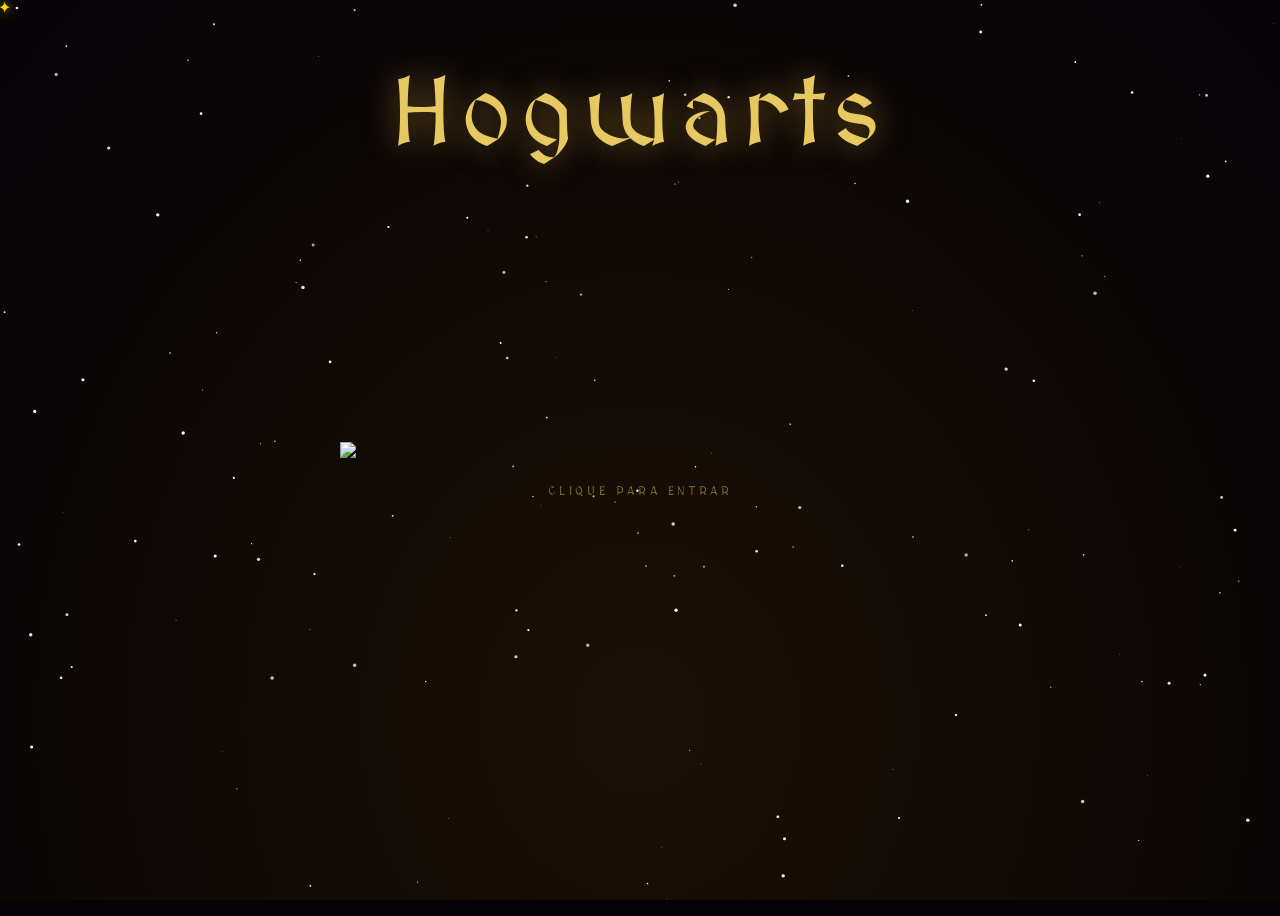
==== index.html @ 56f5f5bc "Add files via upload" ====
<!doctype html>
<html lang="en">
  <head>
    <meta charset="UTF-8" />
    <meta name="viewport" content="width=device-width, initial-scale=1.0" />
    <link href="https://fonts.googleapis.com/css2?family=MedievalSharp&display=swap" rel="stylesheet">
    <link rel="stylesheet" href="style.css" />
    <title>Document</title>
  </head>
  <body>
    <!-- CURSOR -->
    <div id="cursor"></div>

    <!-- NAV -->
    <nav id="nav">
      <button onclick="irPara('pg-personagens')">Personagens</button>
      <button onclick="irPara('pg-mapa')">Mapa do Maroto</button>
      <button onclick="irPara('pg-dementadores')">Dementadores</button>
      <button onclick="irPara('pg-virador')">Virador do Tempo</button>
      <button onclick="irPara('pg-timeline')">Timeline</button>
    </nav>

    <!-- ══ 1. ENTRADA ══ -->
    <div id="pg-entrada" class="pagina ativa">
      <canvas id="estrelas"></canvas>
      <div class="titulo-entrada">Hogwarts</div>
      <div id="porta-wrap" onclick="abrirPorta()">
        <div class="metade esquerda" id="esq">
          <img src="img/porta.png" />
        </div>
        <div class="metade direita" id="dir">
          <img src="img/porta.png" />
        </div>
        <div class="hint-porta">Clique para entrar</div>
      </div>
    </div>

    <!-- ══ 2. PERSONAGENS ══ -->

    <div id="pg-personagens" class="pagina">
      <h2>Personagens</h2>
      <div class="personagens-grid" id="grid-personagens"></div>
    </div>

    <!-- Modal personagem -->
    <div id="modal-personagem">
      <div class="modal-box">
        <button class="fechar" onclick="fecharModal()">✕</button>
        <span class="modal-emoji" id="modal-emoji"></span>
        <h3 id="modal-nome"></h3>
        <span class="modal-casa" id="modal-casa"></span>
        <p id="modal-desc"></p>
        <div class="modal-efeito" id="modal-efeito"></div>
      </div>
    </div>

    <!-- ══ 3. MAPA ══ -->
    <div id="pg-mapa" class="pagina">
      <h2>Mapa do Maroto</h2>
      <div id="frase-mapa"></div>
      <div id="mapa-container"></div>
    </div>
    <div id="tooltip-mapa">
      <h4 id="tt-nome"></h4>
      <p id="tt-desc"></p>
    </div>

    <!-- ══ 4. DEMENTADORES ══ -->
    <div id="pg-dementadores" class="pagina">
      <div class="nevoa-dement"></div>
      <button id="expecto-btn" onclick="expecto()">✦ Expecto Patronum ✦</button>
    </div>
    <div id="luz-patrono"></div>

    <!-- ══ 5. VIRADOR ══ -->
    <div id="pg-virador" class="pagina">
      <h2>Virador do Tempo</h2>
      <div class="virador-container">
        <div class="relogio">
          <div class="anel"></div>
          <div class="relogio-face">
            <div class="ponteiro ponteiro-hora"></div>
            <div class="ponteiro ponteiro-min"></div>
          </div>
        </div>
        <div class="livro">
          <div class="livro-capa"></div>
          <div class="pagina-virar"></div>
        </div>
      </div>
      <p
        style="
          color: #8070a0;
          font-size: 0.8rem;
          letter-spacing: 0.2em;
          text-align: center;
          max-width: 400px;
        "
      >
        "Hermione virou o relógio três vezes e o mundo girou ao contrário..."
      </p>
    </div>

    <!-- ══ 6. TIMELINE ══ -->
    <div id="pg-timeline" class="pagina">
      <h2> Linha do Tempo</h2>
      <div class="timeline" id="timeline"></div>
    </div>

    <script src="script.js"></script>
  </body>
</html>
---- style.css ----
* ══ RESET & BASE ══ */ * {
  margin: 0;
  padding: 0;
  box-sizing: border-box;
}
body {
  background: #050308;
  font-family: "Cinzel", serif;
  overflow: hidden;
  height: 100vh;
  cursor: none;
  font-family: 'MedievalSharp', serif;
}

/* ══ CURSOR VARINHA ══ */
#cursor {
  position: fixed;
  width: 20px;
  height: 20px;
  pointer-events: none;
  z-index: 9999;
  transform: translate(-50%, -50%);
}
#cursor::before {
  content: "✦";
  color: #ffd700;
  font-size: 16px;
  filter: drop-shadow(0 0 6px #ffd700);
}
.particula-cursor {
  position: fixed;
  pointer-events: none;
  z-index: 9998;
  border-radius: 50%;
  animation: fade-particula 0.8s ease-out forwards;
}
@keyframes fade-particula {
  0% {
    opacity: 1;
    transform: translate(-50%, -50%) scale(1);
  }
  100% {
    opacity: 0;
    transform: translate(-50%, -50%) scale(0);
  }
}

/* ══ PÁGINAS ══ */
.pagina {
  position: fixed;
  inset: 0;
  display: none;
  flex-direction: column;
  align-items: center;
  justify-content: center;
}
.pagina.ativa {
  display: flex;
}

/* ══ NAV ══ */
#nav {
  position: fixed;
  top: 0;
  left: 0;
  right: 0;
  z-index: 100;
  display: none;
  justify-content: center;
  gap: 1rem;
  padding: 12px;
  background: rgba(0, 0, 0, 0.6);
  backdrop-filter: blur(4px);
}
#nav button {
  background: none;
  border: 1px solid rgba(255, 200, 80, 0.4);
  color: #e8c860;
  font-family: "Cinzel", serif;
  font-size: 0.7rem;
  letter-spacing: 0.15em;
  padding: 6px 14px;
  cursor: none;
  transition: all 0.3s;
}
#nav button:hover {
  background: rgba(255, 200, 80, 0.15);
  border-color: #e8c860;
}
#nav.visivel {
  display: flex;
}

/* ══════════════════════════
   1. ENTRADA (PORTA)
══════════════════════════ */
#pg-entrada {
  background: radial-gradient(ellipse at 50% 80%, #1a1005 0%, #050308 100%);
}

/* Estrelas */
#estrelas {
  position: absolute;
  inset: 0;
  pointer-events: none;
}
.star {
  position: absolute;
  background: #fff;
  border-radius: 50%;
  animation: twinkle var(--d) ease-in-out infinite;
}
@keyframes twinkle {
  0%,
  100% {
    opacity: 0.2;
  }
  50% {
    opacity: 1;
  }
}

.titulo-entrada {
  position: absolute;
  top: 6%;
  font-family:'MedievalSharp', serif;
  font-size: clamp(3rem, 8vw, 6rem);
  color: #e8c860;
  text-shadow: 0 0 30px rgba(232, 180, 60, 0.5);
  letter-spacing: 0.1em;
  text-align: center;
}

/* Porta */
#porta-wrap {
  display: flex;
  width: min(90vw, 600px);
  cursor: none;
  position: relative;
  z-index: 2;
}
.metade {
  width: 50%;
  overflow: hidden;
  transition: transform 1.3s ease;
}
.metade img {
  width: 200%;
  display: block;
}
.direita img {
  margin-left: -100%;
}
.esquerda {
  transform-origin: left center;
}
.direita {
  transform-origin: right center;
}
.esquerda.aberta {
  transform: perspective(900px) rotateY(-80deg);
}
.direita.aberta {
  transform: perspective(900px) rotateY(80deg);
}

.hint-porta {
  position: absolute;
  bottom: -40px;
  width: 100%;
  text-align: center;
  color: rgba(200, 160, 60, 0.6);
  font-size: 0.75rem;
  letter-spacing: 0.3em;
  text-transform: uppercase;
  animation: pisca 2s infinite;
}
@keyframes pisca {
  0%,
  100% {
    opacity: 0.3;
  }
  50% {
    opacity: 1;
  }
}

/* ══════════════════════════
   2. PERSONAGENS
══════════════════════════ */
#pg-personagens {
  background: radial-gradient(ellipse at 50% 0%, #1a0a30 0%, #050210 100%);
  overflow-y: auto;
  justify-content: flex-start;
  padding: 80px 20px 40px;
  gap: 2rem;
  align-items: center;
}
#pg-personagens h2 {
  font-family: "Cinzel Decorative", serif;
  color: #e8c860;
  font-family:'MedievalSharp', serif;
  font-size: clamp(1.4rem, 3vw, 2.2rem);
  text-shadow: 0 0 20px rgba(232, 180, 60, 0.4);
  text-align: center;
}
.personagens-grid {
  display: grid;
  grid-template-columns: repeat(auto-fill, minmax(190px, 1fr));
  gap: 1.5rem;
  width: 100%;
  max-width: 950px;
}
.card-personagem {
  background: linear-gradient(145deg, #1a0d35, #0d0520);
  border: 1px solid rgba(180, 120, 255, 0.2);
  border-radius: 16px;
  padding: 1.6rem 1.2rem 1.4rem;
  text-align: center;
  cursor: none;
  transition:
    transform 0.3s,
    box-shadow 0.3s,
    border-color 0.3s;
  position: relative;
  overflow: hidden;
}
.card-personagem::before {
  content: "";
  position: absolute;
  inset: 0;
  background: radial-gradient(
    circle at 50% 0%,
    rgba(180, 120, 255, 0.1),
    transparent 65%
  );
  opacity: 0;
  transition: opacity 0.3s;
}
.card-personagem:hover {
  transform: translateY(-10px);
  box-shadow: 0 16px 40px rgba(120, 60, 200, 0.35);
  border-color: rgba(232, 180, 60, 0.5);
}
.card-personagem:hover::before {
  opacity: 1;
}
.card-personagem .card-emoji {
  font-size: 3.8rem;
  display: block;
  margin-bottom: 0.8rem;
  filter: drop-shadow(0 0 10px rgba(232, 180, 60, 0.4));
}
.card-personagem .card-nome {
  color: #e8c860;
  font-size: 0.8rem;
  letter-spacing: 0.12em;
  font-weight: 600;
  margin-bottom: 0.5rem;
  text-transform: uppercase;
  display: block;
}
.card-personagem .card-casa {
  display: inline-block;
  font-size: 0.62rem;
  letter-spacing: 0.1em;
  padding: 3px 10px;
  border-radius: 20px;
  margin-bottom: 0.8rem;
}
.card-personagem .card-desc {
  color: #9080b0;
  font-size: 0.72rem;
  line-height: 1.55;
}
.casa-gryffindor {
  background: rgba(174, 0, 1, 0.25);
  color: #ff9090;
  border: 1px solid rgba(174, 0, 1, 0.5);
}
.casa-slytherin {
  background: rgba(0, 100, 0, 0.25);
  color: #80ff80;
  border: 1px solid rgba(0, 120, 0, 0.5);
}
.casa-hufflepuff {
  background: rgba(180, 140, 0, 0.25);
  color: #ffe080;
  border: 1px solid rgba(180, 140, 0, 0.5);
}
.casa-ravenclaw {
  background: rgba(0, 50, 180, 0.25);
  color: #80b0ff;
  border: 1px solid rgba(0, 70, 200, 0.5);
}
.casa-neutro {
  background: rgba(80, 80, 80, 0.25);
  color: #c0c0c0;
  border: 1px solid rgba(120, 120, 120, 0.4);
}

/* Modal personagem */
#modal-personagem {
  display: none;
  position: fixed;
  inset: 0;
  z-index: 200;
  background: rgba(0, 0, 0, 0.85);
  align-items: center;
  justify-content: center;
}
#modal-personagem.aberto {
  display: flex;
}
.modal-box {
  background: linear-gradient(135deg, #1a0a30, #0d0520);
  border: 1px solid rgba(180, 120, 255, 0.3);
  border-radius: 12px;
  padding: 2.5rem;
  max-width: 400px;
  width: 90%;
  text-align: center;
  position: relative;
  box-shadow: 0 0 40px rgba(120, 60, 200, 0.3);
}
.card-img {
  width: 80px;
  height: 80px;
  border-radius: 50%;
  object-fit: cover;
  margin-bottom: 10px;
}
.modal-box h3 {
  color: #e8c860;
  font-size: 1.4rem;
  margin-bottom: 0.5rem;
}
.modal-box p {
  color: #c0a0d0;
  font-size: 0.9rem;
  line-height: 1.6;
}
.modal-casa {
  display: inline-block;
  font-size: 0.7rem;
  letter-spacing: 0.15em;
  padding: 3px 14px;
  border-radius: 20px;
  margin-bottom: 1rem;
}
.modal-box .fechar {
  position: absolute;
  top: 12px;
  right: 16px;
  background: none;
  border: none;
  color: #888;
  font-size: 1.4rem;
  cursor: none;
}
.modal-box .fechar:hover {
  color: #fff;
}
.modal-efeito {
  margin-top: 1rem;
  font-size: 2rem;
  animation: flutua 2s ease-in-out infinite;
}
@keyframes flutua {
  0%,
  100% {
    transform: translateY(0);
  }
  50% {
    transform: translateY(-8px);
  }
}

/* ══════════════════════════
   3. MAPA DO MAROTO
══════════════════════════ */
#pg-mapa {
  background: #1a1505;
  gap: 1.5rem;
}
#pg-mapa h2 {
  font-family:'MedievalSharp', serif;
  color: #8b7340;
  font-size: clamp(1.2rem, 2.5vw, 2rem);
}
#frase-mapa {
  color: #6b5320;
  font-size: 0.85rem;
  letter-spacing: 0.2em;
  font-style: italic;
  min-height: 1.5rem;
}
#mapa-container {
  position: relative;
  width: min(90vw, 700px);
  height: min(50vh, 400px);
  background: linear-gradient(
    135deg,
    #d4b870 0%,
    #c8a850 30%,
    #d4b870 60%,
    #c0a040 100%
  );
  border: 3px solid #8b6820;
  border-radius: 4px;
  overflow: hidden;
  box-shadow:
    inset 0 0 30px rgba(100, 70, 0, 0.4),
    0 4px 20px rgba(0, 0, 0, 0.6);
}
/* Textura pergaminho */
#mapa-container::before {
  content: "";
  position: absolute;
  inset: 0;
  background: repeating-linear-gradient(
    45deg,
    transparent,
    transparent 4px,
    rgba(100, 70, 0, 0.04) 4px,
    rgba(100, 70, 0, 0.04) 8px
  );
}
/* Salas do mapa */
.sala-mapa {
  position: absolute;
  cursor: none;
  background: rgba(100, 70, 0, 0.15);
  border: 1px solid rgba(100, 70, 0, 0.4);
  border-radius: 4px;
  display: flex;
  align-items: center;
  justify-content: center;
  font-size: 0.6rem;
  color: #5a3810;
  letter-spacing: 0.05em;
  text-align: center;
  padding: 4px;
  transition: background 0.3s;
}
.sala-mapa:hover {
  background: rgba(100, 70, 0, 0.35);
}

/* Pegadas */
.pegada {
  position: absolute;
  font-size: 14px;
  animation: andar-pegada 4s linear infinite;
  opacity: 0;
  pointer-events: none;
}
@keyframes andar-pegada {
  0% {
    opacity: 0;
    transform: translate(0, 0);
  }
  10% {
    opacity: 1;
  }
  90% {
    opacity: 1;
  }
  100% {
    opacity: 0;
    transform: translate(var(--dx), var(--dy));
  }
}

/* Tooltip mapa */
#tooltip-mapa {
  display: none;
  position: fixed;
  z-index: 150;
  background: #1a1005;
  border: 1px solid #8b6820;
  border-radius: 8px;
  padding: 12px 16px;
  color: #d4b060;
  font-size: 0.8rem;
  max-width: 200px;
  box-shadow: 0 4px 20px rgba(0, 0, 0, 0.6);
}
#tooltip-mapa h4 {
  color: #e8c860;
  margin-bottom: 4px;
}

/* ══════════════════════════
   4. DEMENTADORES
══════════════════════════ */
#pg-dementadores {
  background: #000;
  overflow: hidden;
  gap: 0;
}
/* Dementador feito em CSS */
.dementador {
  position: absolute;
  width: clamp(50px, 7vw, 90px);
  animation: voar var(--dur) ease-in-out infinite;
  opacity: 1;
   filter: drop-shadow(0 0 25px rgba(80,140,200,0.9));
}
/* Cabeça / capuz */
.dem-cabeca {
  width: 55%;
  margin: 0 auto;
  height: clamp(30px, 4vw, 55px);
  background: linear-gradient(180deg, #2a2a3f 0%, #1a1a2e 100%);
  border-radius: 50% 50% 10% 10%;
  position: relative;
  box-shadow: 0 0 20px rgba(0, 80, 140, 0.4);
}
/* Boca aberta (sugar alma) */
.dem-cabeca::after {
  content: "";
  position: absolute;
  bottom: 18%;
  left: 50%;
  transform: translateX(-50%);
  width: 35%;
  height: 22%;
  background: radial-gradient(ellipse, #000 60%, #001020 100%);
  border-radius: 0 0 50% 50%;
  border: 1px solid rgba(0, 60, 100, 0.5);
}
/* Olhos */
.dem-olhos {
  position: absolute;
  top: 28%;
  left: 50%;
  transform: translateX(-50%);
  display: flex;
  gap: 30%;
  width: 60%;
  justify-content: center;
}
.dem-olho {
  width: 16%;
  padding-bottom: 18%;
  background: radial-gradient(
    circle,
    rgba(100, 180, 255, 0.15) 0%,
    transparent 70%
  );
  border-radius: 50%;
  border: 1px solid rgba(60, 120, 200, 0.2);
}
/* Corpo / manto */
.dem-corpo {
  width: 80%;
  margin: 0 auto;
  height: clamp(60px, 9vw, 130px);
  background: linear-gradient(180deg, #1a1a2e 0%, #0f0f1a 60%, transparent 100%);
  clip-path: polygon(
    10% 0%,
    90% 0%,
    100% 60%,
    80% 100%,
    50% 90%,
    20% 100%,
    0% 60%
  );
  position: relative;
  animation: manto-vento var(--dur) ease-in-out infinite;
}
@keyframes manto-vento {
  0%,
  100% {
    clip-path: polygon(
      10% 0%,
      90% 0%,
      100% 60%,
      80% 100%,
      50% 90%,
      20% 100%,
      0% 60%
    );
  }
  50% {
    clip-path: polygon(
      8% 0%,
      92% 0%,
      105% 55%,
      82% 105%,
      52% 88%,
      18% 105%,
      -5% 55%
    );
  }
}
/* Braços */
.dem-bracos {
  position: absolute;
  top: 20%;
  left: 50%;
  transform: translateX(-50%);
  width: 140%;
  display: flex;
  justify-content: space-between;
}
.dem-braco {
  width: 25%;
  height: clamp(30px, 4vw, 55px);
  background: linear-gradient(180deg, #080810, transparent);
  border-radius: 50% 50% 40% 40%;
  animation: braco-vento var(--dur) ease-in-out infinite;
}
.dem-braco.dir {
  transform: scaleX(-1);
}
@keyframes braco-vento {
  0%,
  100% {
    transform: rotate(-15deg);
  }
  50% {
    transform: rotate(15deg);
  }
}
.dem-braco.dir {
  animation-name: braco-vento-dir;
}
@keyframes braco-vento-dir {
  0%,
  100% {
    transform: scaleX(-1) rotate(-15deg);
  }
  50% {
    transform: scaleX(-1) rotate(15deg);
  }
}
@keyframes voar {
  0% {
    transform: translate(0, 0) rotate(-5deg);
  }
  25% {
    transform: translate(var(--dx1), var(--dy1)) rotate(5deg);
  }
  50% {
    transform: translate(var(--dx2), var(--dy2)) rotate(-3deg);
  }
  75% {
    transform: translate(var(--dx3), var(--dy3)) rotate(4deg);
  }
  100% {
    transform: translate(0, 0) rotate(-5deg);
  }
}
/* Gelo / névoa */
.gelo-particula {
  position: absolute;
  pointer-events: none;
  color: rgba(150, 220, 255, 0.4);
  font-size: 1.5rem;
  animation: gelo-cair var(--gd) linear infinite;
}
@keyframes gelo-cair {
  0% {
    transform: translateY(-20px) rotate(0);
    opacity: 0.8;
  }
  100% {
    transform: translateY(100vh) rotate(360deg);
    opacity: 0;
  }
}
.nevoa-dement {
  position: absolute;
  inset: 0;
  pointer-events: none;
  background: radial-gradient(
    ellipse at 50% 50%,
    rgba(0, 30, 60, 0.4) 0%,
    transparent 70%
  );
  animation: nevoa-pulsa 3s ease-in-out infinite;
}
@keyframes nevoa-pulsa {
  0%,
  100% {
    opacity: 0.6;
  }
  50% {
    opacity: 1;
  }
}

#expecto-btn {
  position: absolute;
  bottom: 12%;
  background: none;
  border: 2px solid rgba(255, 255, 255, 0.3);
  color: rgba(255, 255, 255, 0.5);
  font-family: "Cinzel", serif;
  font-size: clamp(0.9rem, 2vw, 1.3rem);
  letter-spacing: 0.3em;
  padding: 12px 30px;
  cursor: none;
  transition: all 0.4s;
  display: none;
  text-transform: uppercase;
}
#expecto-btn.visivel {
  display: block;
  animation: aparecer-expecto 1s forwards;
}
@keyframes aparecer-expecto {
  from {
    opacity: 0;
    transform: translateY(20px);
  }
  to {
    opacity: 1;
    transform: translateY(0);
  }
}
#expecto-btn:hover {
  border-color: #fff;
  color: #fff;
  box-shadow: 0 0 20px rgba(255, 255, 255, 0.3);
}

#luz-patrono {
  position: fixed;
  inset: 0;
  z-index: 50;
  background: radial-gradient(
    circle at 50% 50%,
    #fff 0%,
    rgba(200, 230, 255, 0.8) 30%,
    transparent 70%
  );
  display: none;
  pointer-events: none;
  animation: none;
}
#luz-patrono.ativo {
  display: block;
  animation: patrono-flash 2s ease-out forwards;
}
@keyframes patrono-flash {
  0% {
    opacity: 0;
  }
  20% {
    opacity: 1;
  }
  100% {
    opacity: 0;
  }
}

/* ══════════════════════════
   5. VIRADOR DO TEMPO
══════════════════════════ */
#pg-virador {
  background: radial-gradient(ellipse at 50% 50%, #1a1008 0%, #050308 100%);
  gap: 2rem;
}
#pg-virador h2 {
  font-family:'MedievalSharp', serif;
  color: #e8c860;
  font-size: clamp(1.2rem, 3vw, 2rem);
}
.virador-container {
  display: flex;
  gap: 3rem;
  align-items: center;
  flex-wrap: wrap;
  justify-content: center;
}

/* Relógio */
.relogio {
  position: relative;
  width: 180px;
  height: 180px;
}
.relogio-face {
  width: 100%;
  height: 100%;
  border-radius: 50%;
  background: radial-gradient(circle, #2a1f08 0%, #1a1008 100%);
  border: 4px solid #e8c860;
  box-shadow:
    0 0 30px rgba(232, 180, 60, 0.3),
    inset 0 0 20px rgba(0, 0, 0, 0.5);
  position: relative;
}
.ponteiro {
  position: absolute;
  bottom: 50%;
  left: 50%;
  transform-origin: bottom center;
  border-radius: 3px;
}
.ponteiro-hora {
  width: 4px;
  height: 50px;
  background: #e8c860;
  margin-left: -2px;
  animation: girar-hora 12s linear infinite;
}
.ponteiro-min {
  width: 3px;
  height: 70px;
  background: #c8a040;
  margin-left: -1.5px;
  animation: girar-hora 1s linear infinite;
}
@keyframes girar-hora {
  from {
    transform: rotate(0);
  }
  to {
    transform: rotate(360deg);
  }
}

/* Anel giratório */
.anel {
  position: absolute;
  inset: -15px;
  border-radius: 50%;
  border: 3px solid rgba(232, 180, 60, 0.6);
  animation: girar-anel 3s linear infinite;
}
.anel::before {
  content: "⏳";
  position: absolute;
  top: -10px;
  left: 50%;
  transform: translateX(-50%);
  font-size: 1rem;
}
@keyframes girar-anel {
  from {
    transform: rotate(0);
  }
  to {
    transform: rotate(360deg);
  }
}

/* Livro */
.livro {
  width: 140px;
  height: 180px;
  position: relative;
  cursor: none;
}
.livro-capa {
  width: 100%;
  height: 100%;
  background: linear-gradient(135deg, #6b1a1a, #3a0a0a);
  border-radius: 4px 12px 12px 4px;
  border: 2px solid #8b2020;
  box-shadow: 4px 4px 15px rgba(0, 0, 0, 0.6);
  display: flex;
  align-items: center;
  justify-content: center;
  font-size: 2.5rem;
}
.pagina-virar {
  position: absolute;
  top: 5%;
  right: 0;
  width: 48%;
  height: 90%;
  background: linear-gradient(135deg, #f5f0e0, #e8e0c8);
  border-radius: 0 4px 4px 0;
  transform-origin: left center;
  animation: virar-pagina 2s ease-in-out infinite;
}
@keyframes virar-pagina {
  0%,
  40% {
    transform: rotateY(0deg);
  }
  50%,
  90% {
    transform: rotateY(-160deg);
  }
  100% {
    transform: rotateY(0deg);
  }
}

/* ══════════════════════════
   6. LINHA DO TEMPO
══════════════════════════ */
#pg-timeline {
  background: linear-gradient(180deg, #050308 0%, #0a0510 100%);
  overflow-y: auto;
  padding: 80px 20px 40px;
  justify-content: flex-start;
  align-items: center;
}
#pg-timeline h2 {
  font-family:'MedievalSharp', serif;
  color: #e8c860;
  font-size: clamp(1.2rem, 3vw, 2rem);
  margin-bottom: 2rem;
}
.timeline {
  position: relative;
  width: min(90vw, 600px);
  padding-left: 40px;
}
.timeline::before {
  content: "";
  position: absolute;
  left: 18px;
  top: 0;
  bottom: 0;
  width: 2px;
  background: linear-gradient(180deg, #e8c860, #6030a0, #e8c860);
}
.evento {
  position: relative;
  margin-bottom: 2rem;
  background: rgba(255, 200, 80, 0.05);
  border: 1px solid rgba(255, 200, 80, 0.15);
  border-radius: 8px;
  padding: 1rem 1.2rem;
}
.evento::before {
  content: "⚡";
  position: absolute;
  left: -32px;
  top: 12px;
  font-size: 1rem;
}
.evento .ano {
  color: #e8c860;
  font-size: 0.75rem;
  letter-spacing: 0.2em;
}
.evento h4 {
  color: #c0a0e0;
  margin: 4px 0;
  font-size: 0.95rem;
}
.evento p {
  color: #8070a0;
  font-size: 0.8rem;
  line-height: 1.5;
}
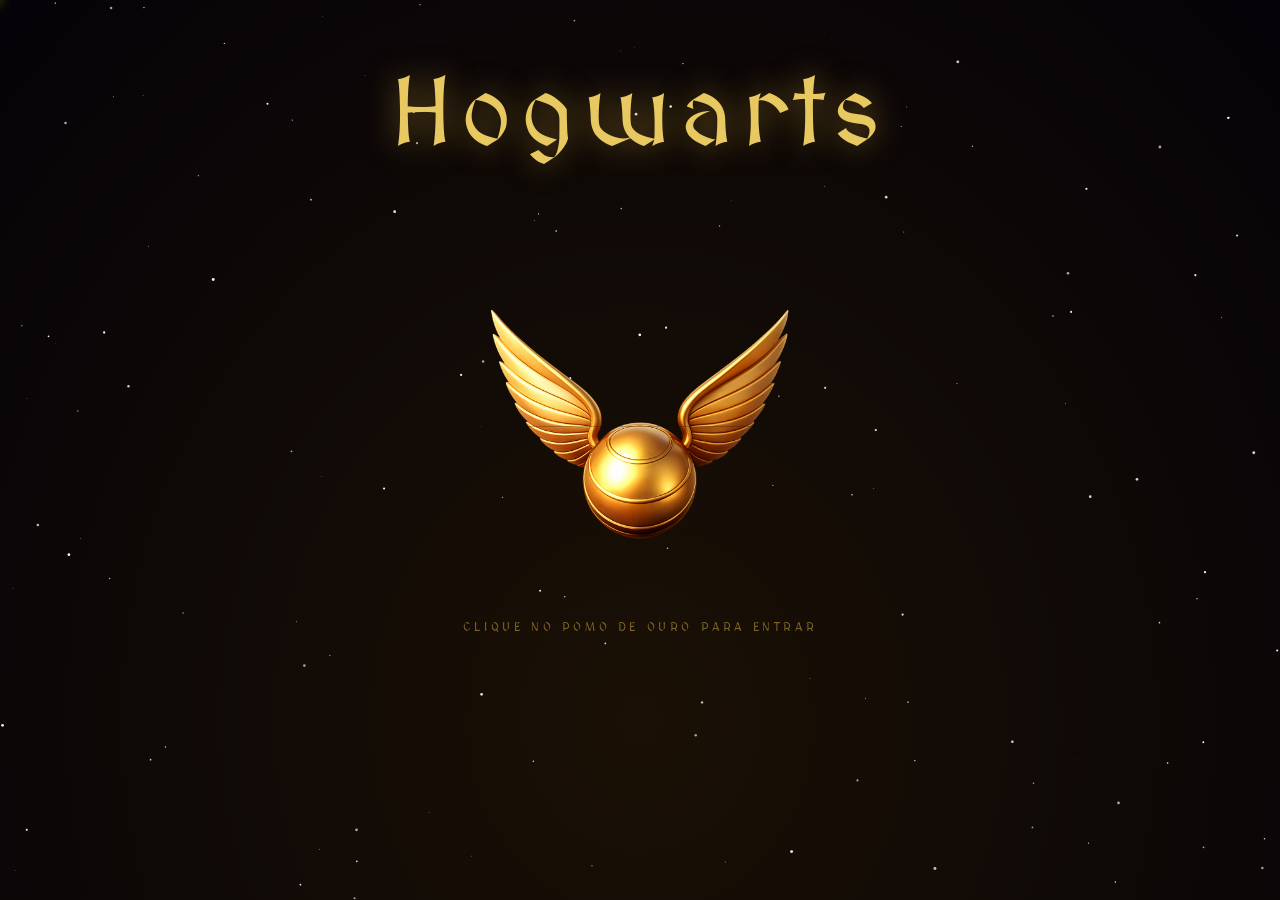
==== commit e6cbb255: "Add files via upload" ====
--- a/index.html
+++ b/index.html
@@ -3,9 +3,12 @@
   <head>
     <meta charset="UTF-8" />
     <meta name="viewport" content="width=device-width, initial-scale=1.0" />
-    <link href="https://fonts.googleapis.com/css2?family=MedievalSharp&display=swap" rel="stylesheet">
+    <link
+      href="https://fonts.googleapis.com/css2?family=MedievalSharp&display=swap"
+      rel="stylesheet"
+    />
     <link rel="stylesheet" href="style.css" />
-    <title>Document</title>
+    <title>Harry Potter</title>
   </head>
   <body>
     <!-- CURSOR -->
@@ -13,11 +16,12 @@
 
     <!-- NAV -->
     <nav id="nav">
+      <button onclick="irPara('pg-azkaban')">Azkaban</button>
       <button onclick="irPara('pg-personagens')">Personagens</button>
       <button onclick="irPara('pg-mapa')">Mapa do Maroto</button>
       <button onclick="irPara('pg-dementadores')">Dementadores</button>
       <button onclick="irPara('pg-virador')">Virador do Tempo</button>
-      <button onclick="irPara('pg-timeline')">Timeline</button>
+      <button onclick="irPara('pg-timeline')">Saga</button>
     </nav>
 
     <!-- ══ 1. ENTRADA ══ -->
@@ -25,13 +29,38 @@
       <canvas id="estrelas"></canvas>
       <div class="titulo-entrada">Hogwarts</div>
       <div id="porta-wrap" onclick="abrirPorta()">
-        <div class="metade esquerda" id="esq">
-          <img src="img/porta.png" />
+        <div class="pomo-container" id="pomo">
+          <div class="pomo-flash"></div>
+          <div class="pomo-top"><img src="img/pomo.png" alt="pomo top" /></div>
+          <div class="pomo-bot"><img src="img/pomo.png" alt="pomo bot" /></div>
         </div>
-        <div class="metade direita" id="dir">
-          <img src="img/porta.png" />
+        <div class="hint-porta">Clique no Pomo de Ouro para entrar</div>
+      </div>
+    </div>
+
+    <!-- ══ AZKABAN ══ -->
+    <div id="pg-azkaban" class="pagina">
+      <div class="azkaban-content">
+        <h1> O Prisioneiro de Azkaban</h1>
+        <p class="azkaban-sub">
+          Harry Potter e o Prisioneiro de Azkaban — 1999
+        </p>
+        <p class="azkaban-desc">
+          No terceiro ano em Hogwarts, Harry descobre que o temido Sirius Black
+          escapou de Azkaban — a prisão mágica mais segura do mundo — e está à
+          sua procura. Com dementadores guardando a escola e segredos do passado
+          emergindo, Harry aprende sobre o Patrono, o Mapa do Maroto e a verdade
+          sobre a morte de seus pais.
+        </p>
+        <div class="azkaban-info">
+          <div class="info-card">📖<span>3º Livro</span></div>
+          <div class="info-card">🎬<span>2004 — Filme</span></div>
+          <div class="info-card">🐺<span>Lobisomem</span></div>
+          <div class="info-card">⏳<span>Virador do Tempo</span></div>
         </div>
-        <div class="hint-porta">Clique para entrar</div>
+        <button onclick="irPara('pg-personagens')" class="btn-entrar">
+          ✦ Entrar em Hogwarts ✦
+        </button>
       </div>
     </div>
 
@@ -103,7 +132,7 @@
 
     <!-- ══ 6. TIMELINE ══ -->
     <div id="pg-timeline" class="pagina">
-      <h2> Linha do Tempo</h2>
+      <h2>Linha do Tempo</h2>
       <div class="timeline" id="timeline"></div>
     </div>
 
--- a/style.css
+++ b/style.css
@@ -1,18 +1,14 @@
-* ══ RESET & BASE ══ */ * {
-  margin: 0;
-  padding: 0;
-  box-sizing: border-box;
-}
+/* ══ RESET & BASE ══ */
+* { margin: 0; padding: 0; box-sizing: border-box; }
 body {
   background: #050308;
-  font-family: "Cinzel", serif;
+  font-family: "MedievalSharp", serif;
   overflow: hidden;
   height: 100vh;
   cursor: none;
-  font-family: 'MedievalSharp', serif;
-}
-
-/* ══ CURSOR VARINHA ══ */
+}
+
+/* ══ CURSOR ══ */
 #cursor {
   position: fixed;
   width: 20px;
@@ -35,14 +31,8 @@
   animation: fade-particula 0.8s ease-out forwards;
 }
 @keyframes fade-particula {
-  0% {
-    opacity: 1;
-    transform: translate(-50%, -50%) scale(1);
-  }
-  100% {
-    opacity: 0;
-    transform: translate(-50%, -50%) scale(0);
-  }
+  0%   { opacity: 1; transform: translate(-50%, -50%) scale(1); }
+  100% { opacity: 0; transform: translate(-50%, -50%) scale(0); }
 }
 
 /* ══ PÁGINAS ══ */
@@ -54,16 +44,12 @@
   align-items: center;
   justify-content: center;
 }
-.pagina.ativa {
-  display: flex;
-}
+.pagina.ativa { display: flex; }
 
 /* ══ NAV ══ */
 #nav {
   position: fixed;
-  top: 0;
-  left: 0;
-  right: 0;
+  top: 0; left: 0; right: 0;
   z-index: 100;
   display: none;
   justify-content: center;
@@ -83,27 +69,15 @@
   cursor: none;
   transition: all 0.3s;
 }
-#nav button:hover {
-  background: rgba(255, 200, 80, 0.15);
-  border-color: #e8c860;
-}
-#nav.visivel {
-  display: flex;
-}
+#nav button:hover  { background: rgba(255, 200, 80, 0.15); border-color: #e8c860; }
+#nav.visivel       { display: flex; }
 
 /* ══════════════════════════
-   1. ENTRADA (PORTA)
+   1. ENTRADA
 ══════════════════════════ */
-#pg-entrada {
-  background: radial-gradient(ellipse at 50% 80%, #1a1005 0%, #050308 100%);
-}
-
-/* Estrelas */
-#estrelas {
-  position: absolute;
-  inset: 0;
-  pointer-events: none;
-}
+#pg-entrada { background: radial-gradient(ellipse at 50% 80%, #1a1005 0%, #050308 100%); }
+#estrelas   { position: absolute; inset: 0; pointer-events: none; }
+
 .star {
   position: absolute;
   background: #fff;
@@ -111,19 +85,14 @@
   animation: twinkle var(--d) ease-in-out infinite;
 }
 @keyframes twinkle {
-  0%,
-  100% {
-    opacity: 0.2;
-  }
-  50% {
-    opacity: 1;
-  }
+  0%, 100% { opacity: 0.2; }
+  50%       { opacity: 1; }
 }
 
 .titulo-entrada {
   position: absolute;
   top: 6%;
-  font-family:'MedievalSharp', serif;
+  font-family: "MedievalSharp", serif;
   font-size: clamp(3rem, 8vw, 6rem);
   color: #e8c860;
   text-shadow: 0 0 30px rgba(232, 180, 60, 0.5);
@@ -131,44 +100,52 @@
   text-align: center;
 }
 
-/* Porta */
+/* Pomo */
 #porta-wrap {
   display: flex;
-  width: min(90vw, 600px);
+  flex-direction: column;
+  align-items: center;
+  gap: 2rem;
   cursor: none;
   position: relative;
   z-index: 2;
 }
-.metade {
-  width: 50%;
+.pomo-container {
+  position: relative;
+  width: clamp(220px, 35vw, 320px);
+  height: clamp(220px, 35vw, 320px);
+  cursor: none;
+  animation: pomo-flutua 3s ease-in-out infinite;
+}
+.pomo-container:hover { filter: brightness(1.15) drop-shadow(0 0 20px rgba(255, 200, 0, 0.8)); }
+@keyframes pomo-flutua {
+  0%, 100% { transform: translateY(0); }
+  50%       { transform: translateY(-14px); }
+}
+.pomo-top,
+.pomo-bot {
+  position: absolute;
+  inset: 0;
   overflow: hidden;
-  transition: transform 1.3s ease;
-}
-.metade img {
-  width: 200%;
-  display: block;
-}
-.direita img {
-  margin-left: -100%;
-}
-.esquerda {
-  transform-origin: left center;
-}
-.direita {
-  transform-origin: right center;
-}
-.esquerda.aberta {
-  transform: perspective(900px) rotateY(-80deg);
-}
-.direita.aberta {
-  transform: perspective(900px) rotateY(80deg);
-}
-
+  transition: transform 1s cubic-bezier(0.4, 0, 0.2, 1);
+}
+.pomo-top             { clip-path: inset(0 0 50% 0); }
+.pomo-bot             { clip-path: inset(50% 0 0 0); }
+.pomo-top img,
+.pomo-bot img         { width: 100%; height: 100%; display: block; object-fit: cover; }
+.pomo-container.aberto .pomo-top { transform: translateY(-120%); opacity: 0; }
+.pomo-container.aberto .pomo-bot { transform: translateY(120%);  opacity: 0; }
+.pomo-flash {
+  position: absolute;
+  inset: -30px;
+  border-radius: 50%;
+  background: radial-gradient(circle, rgba(255, 220, 80, 0.9) 0%, rgba(255, 160, 0, 0.4) 40%, transparent 70%);
+  opacity: 0;
+  pointer-events: none;
+  transition: opacity 0.2s;
+}
+.pomo-container.aberto .pomo-flash { opacity: 1; }
 .hint-porta {
-  position: absolute;
-  bottom: -40px;
-  width: 100%;
-  text-align: center;
   color: rgba(200, 160, 60, 0.6);
   font-size: 0.75rem;
   letter-spacing: 0.3em;
@@ -176,14 +153,73 @@
   animation: pisca 2s infinite;
 }
 @keyframes pisca {
-  0%,
-  100% {
-    opacity: 0.3;
-  }
-  50% {
-    opacity: 1;
-  }
-}
+  0%, 100% { opacity: 0.3; }
+  50%       { opacity: 1; }
+}
+
+/* ══════════════════════════
+   AZKABAN
+══════════════════════════ */
+#pg-azkaban {
+  background: radial-gradient(ellipse at 50% 30%, #0a0510 0%, #000 100%);
+  padding: 80px 20px;
+  overflow-y: auto;
+}
+.azkaban-content {
+  max-width: 700px;
+  text-align: center;
+  display: flex;
+  flex-direction: column;
+  align-items: center;
+  gap: 1.5rem;
+}
+.azkaban-content h1 {
+  font-family: "MedievalSharp", serif;
+  font-size: clamp(1.8rem, 4vw, 3rem);
+  color: #e8c860;
+  text-shadow: 0 0 30px rgba(232, 180, 60, 0.5);
+}
+.azkaban-sub {
+  color: #8060a0;
+  font-size: 0.85rem;
+  letter-spacing: 0.3em;
+  text-transform: uppercase;
+}
+.azkaban-desc {
+  color: #c0a0d0;
+  font-size: 1rem;
+  line-height: 1.8;
+  border-left: 2px solid rgba(232, 180, 60, 0.3);
+  padding-left: 1.2rem;
+  text-align: left;
+}
+.azkaban-info { display: flex; gap: 1rem; flex-wrap: wrap; justify-content: center; }
+.info-card {
+  background: rgba(255, 200, 80, 0.08);
+  border: 1px solid rgba(255, 200, 80, 0.2);
+  border-radius: 12px;
+  padding: 0.8rem 1.2rem;
+  display: flex;
+  flex-direction: column;
+  align-items: center;
+  gap: 6px;
+  font-size: 1.8rem;
+  color: #e8c860;
+}
+.info-card span { font-size: 0.7rem; letter-spacing: 0.1em; color: #a08040; }
+.btn-entrar {
+  background: none;
+  border: 1px solid rgba(232, 180, 60, 0.4);
+  color: #e8c860;
+  font-family: "Cinzel", serif;
+  font-size: 0.9rem;
+  letter-spacing: 0.3em;
+  padding: 12px 30px;
+  cursor: none;
+  transition: all 0.3s;
+  margin-top: 1rem;
+}
+.btn-entrar:hover { background: rgba(232, 180, 60, 0.1); border-color: #e8c860; }
 
 /* ══════════════════════════
    2. PERSONAGENS
@@ -197,9 +233,8 @@
   align-items: center;
 }
 #pg-personagens h2 {
-  font-family: "Cinzel Decorative", serif;
+  font-family: "MedievalSharp", serif;
   color: #e8c860;
-  font-family:'MedievalSharp', serif;
   font-size: clamp(1.4rem, 3vw, 2.2rem);
   text-shadow: 0 0 20px rgba(232, 180, 60, 0.4);
   text-align: center;
@@ -218,10 +253,7 @@
   padding: 1.6rem 1.2rem 1.4rem;
   text-align: center;
   cursor: none;
-  transition:
-    transform 0.3s,
-    box-shadow 0.3s,
-    border-color 0.3s;
+  transition: transform 0.3s, box-shadow 0.3s, border-color 0.3s;
   position: relative;
   overflow: hidden;
 }
@@ -229,77 +261,23 @@
   content: "";
   position: absolute;
   inset: 0;
-  background: radial-gradient(
-    circle at 50% 0%,
-    rgba(180, 120, 255, 0.1),
-    transparent 65%
-  );
+  background: radial-gradient(circle at 50% 0%, rgba(180, 120, 255, 0.1), transparent 65%);
   opacity: 0;
   transition: opacity 0.3s;
 }
-.card-personagem:hover {
-  transform: translateY(-10px);
-  box-shadow: 0 16px 40px rgba(120, 60, 200, 0.35);
-  border-color: rgba(232, 180, 60, 0.5);
-}
-.card-personagem:hover::before {
-  opacity: 1;
-}
-.card-personagem .card-emoji {
-  font-size: 3.8rem;
-  display: block;
-  margin-bottom: 0.8rem;
-  filter: drop-shadow(0 0 10px rgba(232, 180, 60, 0.4));
-}
-.card-personagem .card-nome {
-  color: #e8c860;
-  font-size: 0.8rem;
-  letter-spacing: 0.12em;
-  font-weight: 600;
-  margin-bottom: 0.5rem;
-  text-transform: uppercase;
-  display: block;
-}
-.card-personagem .card-casa {
-  display: inline-block;
-  font-size: 0.62rem;
-  letter-spacing: 0.1em;
-  padding: 3px 10px;
-  border-radius: 20px;
-  margin-bottom: 0.8rem;
-}
-.card-personagem .card-desc {
-  color: #9080b0;
-  font-size: 0.72rem;
-  line-height: 1.55;
-}
-.casa-gryffindor {
-  background: rgba(174, 0, 1, 0.25);
-  color: #ff9090;
-  border: 1px solid rgba(174, 0, 1, 0.5);
-}
-.casa-slytherin {
-  background: rgba(0, 100, 0, 0.25);
-  color: #80ff80;
-  border: 1px solid rgba(0, 120, 0, 0.5);
-}
-.casa-hufflepuff {
-  background: rgba(180, 140, 0, 0.25);
-  color: #ffe080;
-  border: 1px solid rgba(180, 140, 0, 0.5);
-}
-.casa-ravenclaw {
-  background: rgba(0, 50, 180, 0.25);
-  color: #80b0ff;
-  border: 1px solid rgba(0, 70, 200, 0.5);
-}
-.casa-neutro {
-  background: rgba(80, 80, 80, 0.25);
-  color: #c0c0c0;
-  border: 1px solid rgba(120, 120, 120, 0.4);
-}
-
-/* Modal personagem */
+.card-personagem:hover           { transform: translateY(-10px); box-shadow: 0 16px 40px rgba(120, 60, 200, 0.35); border-color: rgba(232, 180, 60, 0.5); }
+.card-personagem:hover::before   { opacity: 1; }
+.card-personagem .card-emoji     { font-size: 3.8rem; display: block; margin-bottom: 0.8rem; filter: drop-shadow(0 0 10px rgba(232, 180, 60, 0.4)); }
+.card-personagem .card-nome      { color: #e8c860; font-size: 0.8rem; letter-spacing: 0.12em; font-weight: 600; margin-bottom: 0.5rem; text-transform: uppercase; display: block; }
+.card-personagem .card-casa      { display: inline-block; font-size: 0.62rem; letter-spacing: 0.1em; padding: 3px 10px; border-radius: 20px; margin-bottom: 0.8rem; }
+.card-personagem .card-desc      { color: #9080b0; font-size: 0.72rem; line-height: 1.55; }
+.casa-gryffindor { background: rgba(174, 0, 1, 0.25);   color: #ff9090; border: 1px solid rgba(174, 0, 1, 0.5); }
+.casa-slytherin  { background: rgba(0, 100, 0, 0.25);   color: #80ff80; border: 1px solid rgba(0, 120, 0, 0.5); }
+.casa-hufflepuff { background: rgba(180, 140, 0, 0.25); color: #ffe080; border: 1px solid rgba(180, 140, 0, 0.5); }
+.casa-ravenclaw  { background: rgba(0, 50, 180, 0.25);  color: #80b0ff; border: 1px solid rgba(0, 70, 200, 0.5); }
+.casa-neutro     { background: rgba(80, 80, 80, 0.25);  color: #c0c0c0; border: 1px solid rgba(120, 120, 120, 0.4); }
+
+/* Modal */
 #modal-personagem {
   display: none;
   position: fixed;
@@ -309,9 +287,7 @@
   align-items: center;
   justify-content: center;
 }
-#modal-personagem.aberto {
-  display: flex;
-}
+#modal-personagem.aberto { display: flex; }
 .modal-box {
   background: linear-gradient(135deg, #1a0a30, #0d0520);
   border: 1px solid rgba(180, 120, 255, 0.3);
@@ -323,110 +299,40 @@
   position: relative;
   box-shadow: 0 0 40px rgba(120, 60, 200, 0.3);
 }
-.card-img {
-  width: 80px;
-  height: 80px;
-  border-radius: 50%;
-  object-fit: cover;
-  margin-bottom: 10px;
-}
-.modal-box h3 {
-  color: #e8c860;
-  font-size: 1.4rem;
-  margin-bottom: 0.5rem;
-}
-.modal-box p {
-  color: #c0a0d0;
-  font-size: 0.9rem;
-  line-height: 1.6;
-}
-.modal-casa {
-  display: inline-block;
-  font-size: 0.7rem;
-  letter-spacing: 0.15em;
-  padding: 3px 14px;
-  border-radius: 20px;
-  margin-bottom: 1rem;
-}
-.modal-box .fechar {
-  position: absolute;
-  top: 12px;
-  right: 16px;
-  background: none;
-  border: none;
-  color: #888;
-  font-size: 1.4rem;
-  cursor: none;
-}
-.modal-box .fechar:hover {
-  color: #fff;
-}
-.modal-efeito {
-  margin-top: 1rem;
-  font-size: 2rem;
-  animation: flutua 2s ease-in-out infinite;
-}
+.card-img           { width: 80px; height: 80px; border-radius: 50%; object-fit: cover; margin-bottom: 10px; }
+.modal-box h3       { color: #e8c860; font-size: 1.4rem; margin-bottom: 0.5rem; }
+.modal-box p        { color: #c0a0d0; font-size: 0.9rem; line-height: 1.6; }
+.modal-casa         { display: inline-block; font-size: 0.7rem; letter-spacing: 0.15em; padding: 3px 14px; border-radius: 20px; margin-bottom: 1rem; }
+.modal-box .fechar  { position: absolute; top: 12px; right: 16px; background: none; border: none; color: #888; font-size: 1.4rem; cursor: none; }
+.modal-box .fechar:hover { color: #fff; }
+.modal-efeito       { margin-top: 1rem; font-size: 2rem; animation: flutua 2s ease-in-out infinite; }
 @keyframes flutua {
-  0%,
-  100% {
-    transform: translateY(0);
-  }
-  50% {
-    transform: translateY(-8px);
-  }
+  0%, 100% { transform: translateY(0); }
+  50%       { transform: translateY(-8px); }
 }
 
 /* ══════════════════════════
-   3. MAPA DO MAROTO
+   3. MAPA
 ══════════════════════════ */
-#pg-mapa {
-  background: #1a1505;
-  gap: 1.5rem;
-}
-#pg-mapa h2 {
-  font-family:'MedievalSharp', serif;
-  color: #8b7340;
-  font-size: clamp(1.2rem, 2.5vw, 2rem);
-}
-#frase-mapa {
-  color: #6b5320;
-  font-size: 0.85rem;
-  letter-spacing: 0.2em;
-  font-style: italic;
-  min-height: 1.5rem;
-}
+#pg-mapa    { background: #1a1505; gap: 1.5rem; }
+#pg-mapa h2 { font-family: "MedievalSharp", serif; color: #8b7340; font-size: clamp(1.2rem, 2.5vw, 2rem); }
+#frase-mapa { color: #6b5320; font-size: 0.85rem; letter-spacing: 0.2em; font-style: italic; min-height: 1.5rem; }
 #mapa-container {
   position: relative;
   width: min(90vw, 700px);
   height: min(50vh, 400px);
-  background: linear-gradient(
-    135deg,
-    #d4b870 0%,
-    #c8a850 30%,
-    #d4b870 60%,
-    #c0a040 100%
-  );
+  background: linear-gradient(135deg, #d4b870 0%, #c8a850 30%, #d4b870 60%, #c0a040 100%);
   border: 3px solid #8b6820;
   border-radius: 4px;
   overflow: hidden;
-  box-shadow:
-    inset 0 0 30px rgba(100, 70, 0, 0.4),
-    0 4px 20px rgba(0, 0, 0, 0.6);
-}
-/* Textura pergaminho */
+  box-shadow: inset 0 0 30px rgba(100, 70, 0, 0.4), 0 4px 20px rgba(0, 0, 0, 0.6);
+}
 #mapa-container::before {
   content: "";
   position: absolute;
   inset: 0;
-  background: repeating-linear-gradient(
-    45deg,
-    transparent,
-    transparent 4px,
-    rgba(100, 70, 0, 0.04) 4px,
-    rgba(100, 70, 0, 0.04) 8px
-  );
-}
-/* Salas do mapa */
+  background: repeating-linear-gradient(45deg, transparent, transparent 4px, rgba(100, 70, 0, 0.04) 4px, rgba(100, 70, 0, 0.04) 8px);
+}
 .sala-mapa {
   position: absolute;
   cursor: none;
@@ -443,11 +349,7 @@
   padding: 4px;
   transition: background 0.3s;
 }
-.sala-mapa:hover {
-  background: rgba(100, 70, 0, 0.35);
-}
-
-/* Pegadas */
+.sala-mapa:hover { background: rgba(100, 70, 0, 0.35); }
 .pegada {
   position: absolute;
   font-size: 14px;
@@ -456,23 +358,11 @@
   pointer-events: none;
 }
 @keyframes andar-pegada {
-  0% {
-    opacity: 0;
-    transform: translate(0, 0);
-  }
-  10% {
-    opacity: 1;
-  }
-  90% {
-    opacity: 1;
-  }
-  100% {
-    opacity: 0;
-    transform: translate(var(--dx), var(--dy));
-  }
-}
-
-/* Tooltip mapa */
+  0%   { opacity: 0; transform: translate(0, 0); }
+  10%  { opacity: 1; }
+  90%  { opacity: 1; }
+  100% { opacity: 0; transform: translate(var(--dx), var(--dy)); }
+}
 #tooltip-mapa {
   display: none;
   position: fixed;
@@ -486,28 +376,19 @@
   max-width: 200px;
   box-shadow: 0 4px 20px rgba(0, 0, 0, 0.6);
 }
-#tooltip-mapa h4 {
-  color: #e8c860;
-  margin-bottom: 4px;
-}
+#tooltip-mapa h4 { color: #e8c860; margin-bottom: 4px; }
 
 /* ══════════════════════════
    4. DEMENTADORES
 ══════════════════════════ */
-#pg-dementadores {
-  background: #000;
-  overflow: hidden;
-  gap: 0;
-}
-/* Dementador feito em CSS */
+#pg-dementadores { background: #000; overflow: hidden; gap: 0; }
 .dementador {
   position: absolute;
   width: clamp(50px, 7vw, 90px);
   animation: voar var(--dur) ease-in-out infinite;
   opacity: 1;
-   filter: drop-shadow(0 0 25px rgba(80,140,200,0.9));
-}
-/* Cabeça / capuz */
+  filter: drop-shadow(0 0 25px rgba(80, 140, 200, 0.9));
+}
 .dem-cabeca {
   width: 55%;
   margin: 0 auto;
@@ -517,24 +398,19 @@
   position: relative;
   box-shadow: 0 0 20px rgba(0, 80, 140, 0.4);
 }
-/* Boca aberta (sugar alma) */
 .dem-cabeca::after {
   content: "";
   position: absolute;
-  bottom: 18%;
-  left: 50%;
+  bottom: 18%; left: 50%;
   transform: translateX(-50%);
-  width: 35%;
-  height: 22%;
+  width: 35%; height: 22%;
   background: radial-gradient(ellipse, #000 60%, #001020 100%);
   border-radius: 0 0 50% 50%;
   border: 1px solid rgba(0, 60, 100, 0.5);
 }
-/* Olhos */
 .dem-olhos {
   position: absolute;
-  top: 28%;
-  left: 50%;
+  top: 28%; left: 50%;
   transform: translateX(-50%);
   display: flex;
   gap: 30%;
@@ -544,62 +420,26 @@
 .dem-olho {
   width: 16%;
   padding-bottom: 18%;
-  background: radial-gradient(
-    circle,
-    rgba(100, 180, 255, 0.15) 0%,
-    transparent 70%
-  );
+  background: radial-gradient(circle, rgba(100, 180, 255, 0.15) 0%, transparent 70%);
   border-radius: 50%;
   border: 1px solid rgba(60, 120, 200, 0.2);
 }
-/* Corpo / manto */
 .dem-corpo {
   width: 80%;
   margin: 0 auto;
   height: clamp(60px, 9vw, 130px);
   background: linear-gradient(180deg, #1a1a2e 0%, #0f0f1a 60%, transparent 100%);
-  clip-path: polygon(
-    10% 0%,
-    90% 0%,
-    100% 60%,
-    80% 100%,
-    50% 90%,
-    20% 100%,
-    0% 60%
-  );
+  clip-path: polygon(10% 0%, 90% 0%, 100% 60%, 80% 100%, 50% 90%, 20% 100%, 0% 60%);
   position: relative;
   animation: manto-vento var(--dur) ease-in-out infinite;
 }
 @keyframes manto-vento {
-  0%,
-  100% {
-    clip-path: polygon(
-      10% 0%,
-      90% 0%,
-      100% 60%,
-      80% 100%,
-      50% 90%,
-      20% 100%,
-      0% 60%
-    );
-  }
-  50% {
-    clip-path: polygon(
-      8% 0%,
-      92% 0%,
-      105% 55%,
-      82% 105%,
-      52% 88%,
-      18% 105%,
-      -5% 55%
-    );
-  }
-}
-/* Braços */
+  0%, 100% { clip-path: polygon(10% 0%, 90% 0%, 100% 60%, 80% 100%, 50% 90%, 20% 100%, 0% 60%); }
+  50%       { clip-path: polygon(8% 0%, 92% 0%, 105% 55%, 82% 105%, 52% 88%, 18% 105%, -5% 55%); }
+}
 .dem-bracos {
   position: absolute;
-  top: 20%;
-  left: 50%;
+  top: 20%; left: 50%;
   transform: translateX(-50%);
   width: 140%;
   display: flex;
@@ -612,48 +452,16 @@
   border-radius: 50% 50% 40% 40%;
   animation: braco-vento var(--dur) ease-in-out infinite;
 }
-.dem-braco.dir {
-  transform: scaleX(-1);
-}
-@keyframes braco-vento {
-  0%,
-  100% {
-    transform: rotate(-15deg);
-  }
-  50% {
-    transform: rotate(15deg);
-  }
-}
-.dem-braco.dir {
-  animation-name: braco-vento-dir;
-}
-@keyframes braco-vento-dir {
-  0%,
-  100% {
-    transform: scaleX(-1) rotate(-15deg);
-  }
-  50% {
-    transform: scaleX(-1) rotate(15deg);
-  }
-}
+.dem-braco.dir { animation-name: braco-vento-dir; }
+@keyframes braco-vento     { 0%, 100% { transform: rotate(-15deg); }           50% { transform: rotate(15deg); } }
+@keyframes braco-vento-dir { 0%, 100% { transform: scaleX(-1) rotate(-15deg);} 50% { transform: scaleX(-1) rotate(15deg); } }
 @keyframes voar {
-  0% {
-    transform: translate(0, 0) rotate(-5deg);
-  }
-  25% {
-    transform: translate(var(--dx1), var(--dy1)) rotate(5deg);
-  }
-  50% {
-    transform: translate(var(--dx2), var(--dy2)) rotate(-3deg);
-  }
-  75% {
-    transform: translate(var(--dx3), var(--dy3)) rotate(4deg);
-  }
-  100% {
-    transform: translate(0, 0) rotate(-5deg);
-  }
-}
-/* Gelo / névoa */
+  0%   { transform: translate(0, 0) rotate(-5deg); }
+  25%  { transform: translate(var(--dx1), var(--dy1)) rotate(5deg); }
+  50%  { transform: translate(var(--dx2), var(--dy2)) rotate(-3deg); }
+  75%  { transform: translate(var(--dx3), var(--dy3)) rotate(4deg); }
+  100% { transform: translate(0, 0) rotate(-5deg); }
+}
 .gelo-particula {
   position: absolute;
   pointer-events: none;
@@ -662,36 +470,17 @@
   animation: gelo-cair var(--gd) linear infinite;
 }
 @keyframes gelo-cair {
-  0% {
-    transform: translateY(-20px) rotate(0);
-    opacity: 0.8;
-  }
-  100% {
-    transform: translateY(100vh) rotate(360deg);
-    opacity: 0;
-  }
+  0%   { transform: translateY(-20px) rotate(0); opacity: 0.8; }
+  100% { transform: translateY(100vh) rotate(360deg); opacity: 0; }
 }
 .nevoa-dement {
   position: absolute;
   inset: 0;
   pointer-events: none;
-  background: radial-gradient(
-    ellipse at 50% 50%,
-    rgba(0, 30, 60, 0.4) 0%,
-    transparent 70%
-  );
+  background: radial-gradient(ellipse at 50% 50%, rgba(0, 30, 60, 0.4) 0%, transparent 70%);
   animation: nevoa-pulsa 3s ease-in-out infinite;
 }
-@keyframes nevoa-pulsa {
-  0%,
-  100% {
-    opacity: 0.6;
-  }
-  50% {
-    opacity: 1;
-  }
-}
-
+@keyframes nevoa-pulsa { 0%, 100% { opacity: 0.6; } 50% { opacity: 1; } }
 #expecto-btn {
   position: absolute;
   bottom: 12%;
@@ -707,124 +496,42 @@
   display: none;
   text-transform: uppercase;
 }
-#expecto-btn.visivel {
-  display: block;
-  animation: aparecer-expecto 1s forwards;
-}
+#expecto-btn.visivel        { display: block; animation: aparecer-expecto 1s forwards; }
+#expecto-btn:hover          { border-color: #fff; color: #fff; box-shadow: 0 0 20px rgba(255, 255, 255, 0.3); }
 @keyframes aparecer-expecto {
-  from {
-    opacity: 0;
-    transform: translateY(20px);
-  }
-  to {
-    opacity: 1;
-    transform: translateY(0);
-  }
-}
-#expecto-btn:hover {
-  border-color: #fff;
-  color: #fff;
-  box-shadow: 0 0 20px rgba(255, 255, 255, 0.3);
-}
-
+  from { opacity: 0; transform: translateY(20px); }
+  to   { opacity: 1; transform: translateY(0); }
+}
 #luz-patrono {
   position: fixed;
   inset: 0;
   z-index: 50;
-  background: radial-gradient(
-    circle at 50% 50%,
-    #fff 0%,
-    rgba(200, 230, 255, 0.8) 30%,
-    transparent 70%
-  );
+  background: radial-gradient(circle at 50% 50%, #fff 0%, rgba(200, 230, 255, 0.8) 30%, transparent 70%);
   display: none;
   pointer-events: none;
-  animation: none;
-}
-#luz-patrono.ativo {
-  display: block;
-  animation: patrono-flash 2s ease-out forwards;
-}
-@keyframes patrono-flash {
-  0% {
-    opacity: 0;
-  }
-  20% {
-    opacity: 1;
-  }
-  100% {
-    opacity: 0;
-  }
-}
+}
+#luz-patrono.ativo { display: block; animation: patrono-flash 2s ease-out forwards; }
+@keyframes patrono-flash { 0% { opacity: 0; } 20% { opacity: 1; } 100% { opacity: 0; } }
 
 /* ══════════════════════════
-   5. VIRADOR DO TEMPO
+   5. VIRADOR
 ══════════════════════════ */
-#pg-virador {
-  background: radial-gradient(ellipse at 50% 50%, #1a1008 0%, #050308 100%);
-  gap: 2rem;
-}
-#pg-virador h2 {
-  font-family:'MedievalSharp', serif;
-  color: #e8c860;
-  font-size: clamp(1.2rem, 3vw, 2rem);
-}
-.virador-container {
-  display: flex;
-  gap: 3rem;
-  align-items: center;
-  flex-wrap: wrap;
-  justify-content: center;
-}
-
-/* Relógio */
-.relogio {
-  position: relative;
-  width: 180px;
-  height: 180px;
-}
+#pg-virador    { background: radial-gradient(ellipse at 50% 50%, #1a1008 0%, #050308 100%); gap: 2rem; }
+#pg-virador h2 { font-family: "MedievalSharp", serif; color: #e8c860; font-size: clamp(1.2rem, 3vw, 2rem); }
+.virador-container { display: flex; gap: 3rem; align-items: center; flex-wrap: wrap; justify-content: center; }
+.relogio { position: relative; width: 180px; height: 180px; }
 .relogio-face {
-  width: 100%;
-  height: 100%;
+  width: 100%; height: 100%;
   border-radius: 50%;
   background: radial-gradient(circle, #2a1f08 0%, #1a1008 100%);
   border: 4px solid #e8c860;
-  box-shadow:
-    0 0 30px rgba(232, 180, 60, 0.3),
-    inset 0 0 20px rgba(0, 0, 0, 0.5);
-  position: relative;
-}
-.ponteiro {
-  position: absolute;
-  bottom: 50%;
-  left: 50%;
-  transform-origin: bottom center;
-  border-radius: 3px;
-}
-.ponteiro-hora {
-  width: 4px;
-  height: 50px;
-  background: #e8c860;
-  margin-left: -2px;
-  animation: girar-hora 12s linear infinite;
-}
-.ponteiro-min {
-  width: 3px;
-  height: 70px;
-  background: #c8a040;
-  margin-left: -1.5px;
-  animation: girar-hora 1s linear infinite;
-}
-@keyframes girar-hora {
-  from {
-    transform: rotate(0);
-  }
-  to {
-    transform: rotate(360deg);
-  }
-}
-
-/* Anel giratório */
+  box-shadow: 0 0 30px rgba(232, 180, 60, 0.3), inset 0 0 20px rgba(0, 0, 0, 0.5);
+  position: relative;
+}
+.ponteiro      { position: absolute; bottom: 50%; left: 50%; transform-origin: bottom center; border-radius: 3px; }
+.ponteiro-hora { width: 4px; height: 50px; background: #e8c860; margin-left: -2px;   animation: girar-hora 12s linear infinite; }
+.ponteiro-min  { width: 3px; height: 70px; background: #c8a040; margin-left: -1.5px; animation: girar-hora 1s  linear infinite; }
+@keyframes girar-hora { from { transform: rotate(0); } to { transform: rotate(360deg); } }
 .anel {
   position: absolute;
   inset: -15px;
@@ -832,33 +539,11 @@
   border: 3px solid rgba(232, 180, 60, 0.6);
   animation: girar-anel 3s linear infinite;
 }
-.anel::before {
-  content: "⏳";
-  position: absolute;
-  top: -10px;
-  left: 50%;
-  transform: translateX(-50%);
-  font-size: 1rem;
-}
-@keyframes girar-anel {
-  from {
-    transform: rotate(0);
-  }
-  to {
-    transform: rotate(360deg);
-  }
-}
-
-/* Livro */
-.livro {
-  width: 140px;
-  height: 180px;
-  position: relative;
-  cursor: none;
-}
+.anel::before { content: "⏳"; position: absolute; top: -10px; left: 50%; transform: translateX(-50%); font-size: 1rem; }
+@keyframes girar-anel { from { transform: rotate(0); } to { transform: rotate(360deg); } }
+.livro { width: 140px; height: 180px; position: relative; cursor: none; }
 .livro-capa {
-  width: 100%;
-  height: 100%;
+  width: 100%; height: 100%;
   background: linear-gradient(135deg, #6b1a1a, #3a0a0a);
   border-radius: 4px 12px 12px 4px;
   border: 2px solid #8b2020;
@@ -870,31 +555,21 @@
 }
 .pagina-virar {
   position: absolute;
-  top: 5%;
-  right: 0;
-  width: 48%;
-  height: 90%;
+  top: 5%; right: 0;
+  width: 48%; height: 90%;
   background: linear-gradient(135deg, #f5f0e0, #e8e0c8);
   border-radius: 0 4px 4px 0;
   transform-origin: left center;
   animation: virar-pagina 2s ease-in-out infinite;
 }
 @keyframes virar-pagina {
-  0%,
-  40% {
-    transform: rotateY(0deg);
-  }
-  50%,
-  90% {
-    transform: rotateY(-160deg);
-  }
-  100% {
-    transform: rotateY(0deg);
-  }
+  0%, 40%  { transform: rotateY(0deg); }
+  50%, 90% { transform: rotateY(-160deg); }
+  100%     { transform: rotateY(0deg); }
 }
 
 /* ══════════════════════════
-   6. LINHA DO TEMPO
+   6. TIMELINE
 ══════════════════════════ */
 #pg-timeline {
   background: linear-gradient(180deg, #050308 0%, #0a0510 100%);
@@ -903,12 +578,7 @@
   justify-content: flex-start;
   align-items: center;
 }
-#pg-timeline h2 {
-  font-family:'MedievalSharp', serif;
-  color: #e8c860;
-  font-size: clamp(1.2rem, 3vw, 2rem);
-  margin-bottom: 2rem;
-}
+#pg-timeline h2 { font-family: "MedievalSharp", serif; color: #e8c860; font-size: clamp(1.2rem, 3vw, 2rem); margin-bottom: 2rem; }
 .timeline {
   position: relative;
   width: min(90vw, 600px);
@@ -917,9 +587,7 @@
 .timeline::before {
   content: "";
   position: absolute;
-  left: 18px;
-  top: 0;
-  bottom: 0;
+  left: 18px; top: 0; bottom: 0;
   width: 2px;
   background: linear-gradient(180deg, #e8c860, #6030a0, #e8c860);
 }
@@ -931,25 +599,7 @@
   border-radius: 8px;
   padding: 1rem 1.2rem;
 }
-.evento::before {
-  content: "⚡";
-  position: absolute;
-  left: -32px;
-  top: 12px;
-  font-size: 1rem;
-}
-.evento .ano {
-  color: #e8c860;
-  font-size: 0.75rem;
-  letter-spacing: 0.2em;
-}
-.evento h4 {
-  color: #c0a0e0;
-  margin: 4px 0;
-  font-size: 0.95rem;
-}
-.evento p {
-  color: #8070a0;
-  font-size: 0.8rem;
-  line-height: 1.5;
-}
+.evento::before { content: "⚡"; position: absolute; left: -32px; top: 12px; font-size: 1rem; }
+.evento .ano    { color: #e8c860; font-size: 0.75rem; letter-spacing: 0.2em; }
+.evento h4      { color: #c0a0e0; margin: 4px 0; font-size: 0.95rem; }
+.evento p       { color: #8070a0; font-size: 0.8rem; line-height: 1.5; }
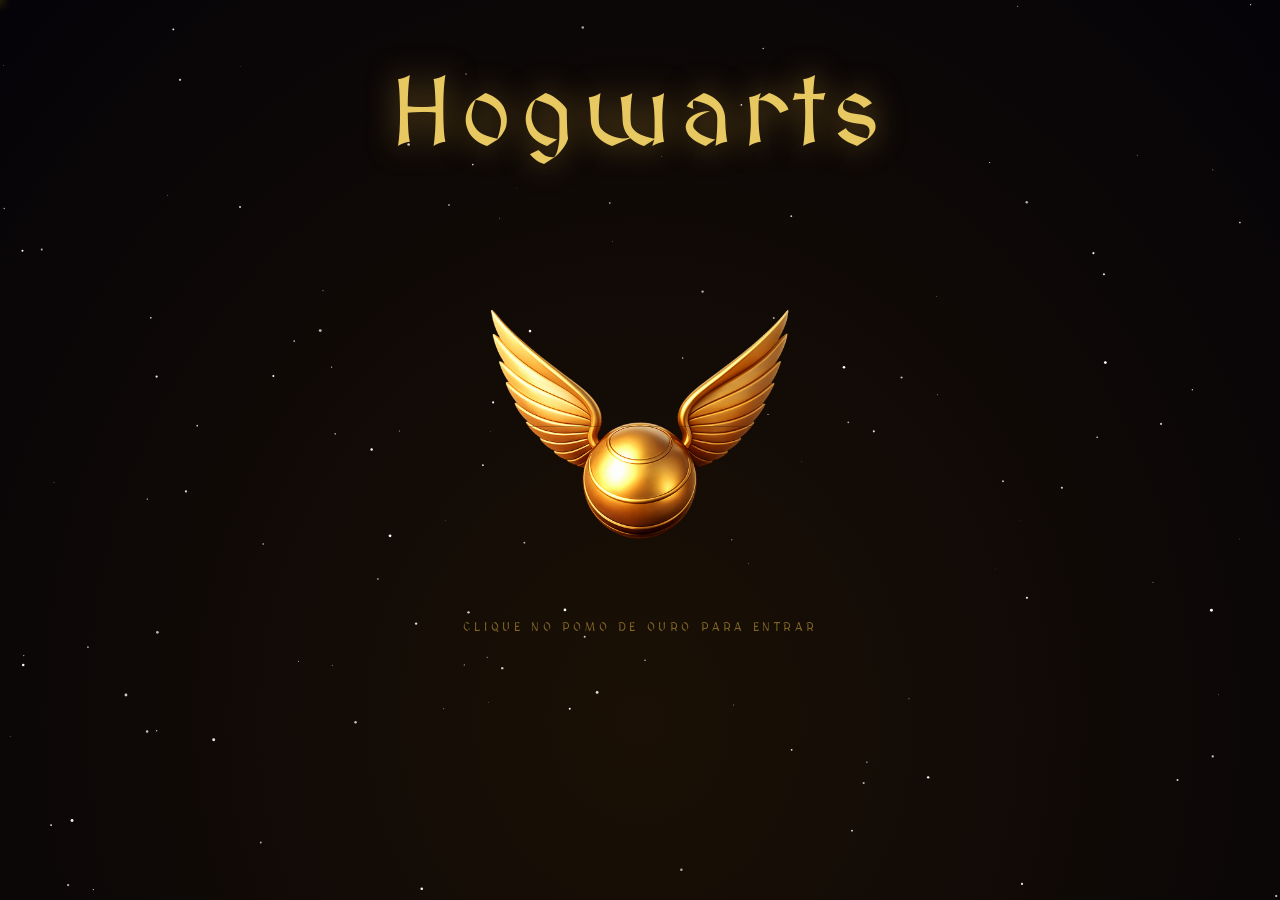
==== commit 7af7b1bd: "Add files via upload" ====
--- a/index.html
+++ b/index.html
@@ -41,7 +41,7 @@
     <!-- ══ AZKABAN ══ -->
     <div id="pg-azkaban" class="pagina">
       <div class="azkaban-content">
-        <h1> O Prisioneiro de Azkaban</h1>
+        <h1>O Prisioneiro de Azkaban</h1>
         <p class="azkaban-sub">
           Harry Potter e o Prisioneiro de Azkaban — 1999
         </p>
@@ -57,6 +57,11 @@
           <div class="info-card">🎬<span>2004 — Filme</span></div>
           <div class="info-card">🐺<span>Lobisomem</span></div>
           <div class="info-card">⏳<span>Virador do Tempo</span></div>
+        </div>
+        <div class="video-container">
+          <video autoplay muted loop playsinline class="video-moldura">
+            <source src="img/videoplayback.mp4" type="video/mp4" />
+          </video>
         </div>
         <button onclick="irPara('pg-personagens')" class="btn-entrar">
           ✦ Entrar em Hogwarts ✦
--- a/style.css
+++ b/style.css
@@ -3,10 +3,10 @@
 body {
   background: #050308;
   font-family: "MedievalSharp", serif;
-  overflow: hidden;
-  height: 100vh;
-  cursor: none;
-}
+  cursor: none;
+}
+
+*::-webkit-scrollbar{display: none;}
 
 /* ══ CURSOR ══ */
 #cursor {
@@ -161,9 +161,11 @@
    AZKABAN
 ══════════════════════════ */
 #pg-azkaban {
-  background: radial-gradient(ellipse at 50% 30%, #0a0510 0%, #000 100%);
-  padding: 80px 20px;
-  overflow-y: auto;
+  overflow-y: auto !important; 
+  justify-content: flex-start !important; 
+  padding-top: 80px; 
+  padding-bottom: 40px;
+  background: radial-gradient(circle, #2E1A47 0%, #0B1A2A 60%, #121212 100%);
 }
 .azkaban-content {
   max-width: 700px;
@@ -221,11 +223,37 @@
 }
 .btn-entrar:hover { background: rgba(232, 180, 60, 0.1); border-color: #e8c860; }
 
+.video-container {
+  width: 100%;
+  max-width: 600px;
+  margin: 20px 0;
+  position: relative;
+  border: 2px solid rgba(232, 180, 60, 0.3); /* Borda dourada suave */
+  border-radius: 8px;
+  overflow: hidden;
+  box-shadow: 0 0 25px rgba(0, 0, 0, 0.7), 0 0 15px rgba(128, 96, 160, 0.2);
+}
+
+.video-moldura {
+  width: 100%;
+  display: block;
+  filter: sepia(0.2) contrast(1.1); /* Efeito levemente envelhecido */
+}
+
+/* Efeito de vinheta sobre o vídeo para suavizar as bordas */
+.video-container::after {
+  content: "";
+  position: absolute;
+  inset: 0;
+  box-shadow: inset 0 0 40px rgba(0, 0, 0, 0.6);
+  pointer-events: none;
+}
+
 /* ══════════════════════════
    2. PERSONAGENS
 ══════════════════════════ */
 #pg-personagens {
-  background: radial-gradient(ellipse at 50% 0%, #1a0a30 0%, #050210 100%);
+  background: radial-gradient(circle, #2E1A47 0%, #0B1A2A 60%, #121212 100%);
   overflow-y: auto;
   justify-content: flex-start;
   padding: 80px 20px 40px;
@@ -516,7 +544,7 @@
 /* ══════════════════════════
    5. VIRADOR
 ══════════════════════════ */
-#pg-virador    { background: radial-gradient(ellipse at 50% 50%, #1a1008 0%, #050308 100%); gap: 2rem; }
+#pg-virador    { background: radial-gradient(circle, #2E1A47 0%, #0B1A2A 60%, #121212 100%);; gap: 2rem; }
 #pg-virador h2 { font-family: "MedievalSharp", serif; color: #e8c860; font-size: clamp(1.2rem, 3vw, 2rem); }
 .virador-container { display: flex; gap: 3rem; align-items: center; flex-wrap: wrap; justify-content: center; }
 .relogio { position: relative; width: 180px; height: 180px; }
@@ -572,7 +600,7 @@
    6. TIMELINE
 ══════════════════════════ */
 #pg-timeline {
-  background: linear-gradient(180deg, #050308 0%, #0a0510 100%);
+  background: radial-gradient(circle, #2E1A47 0%, #0B1A2A 60%, #121212 100%);
   overflow-y: auto;
   padding: 80px 20px 40px;
   justify-content: flex-start;
